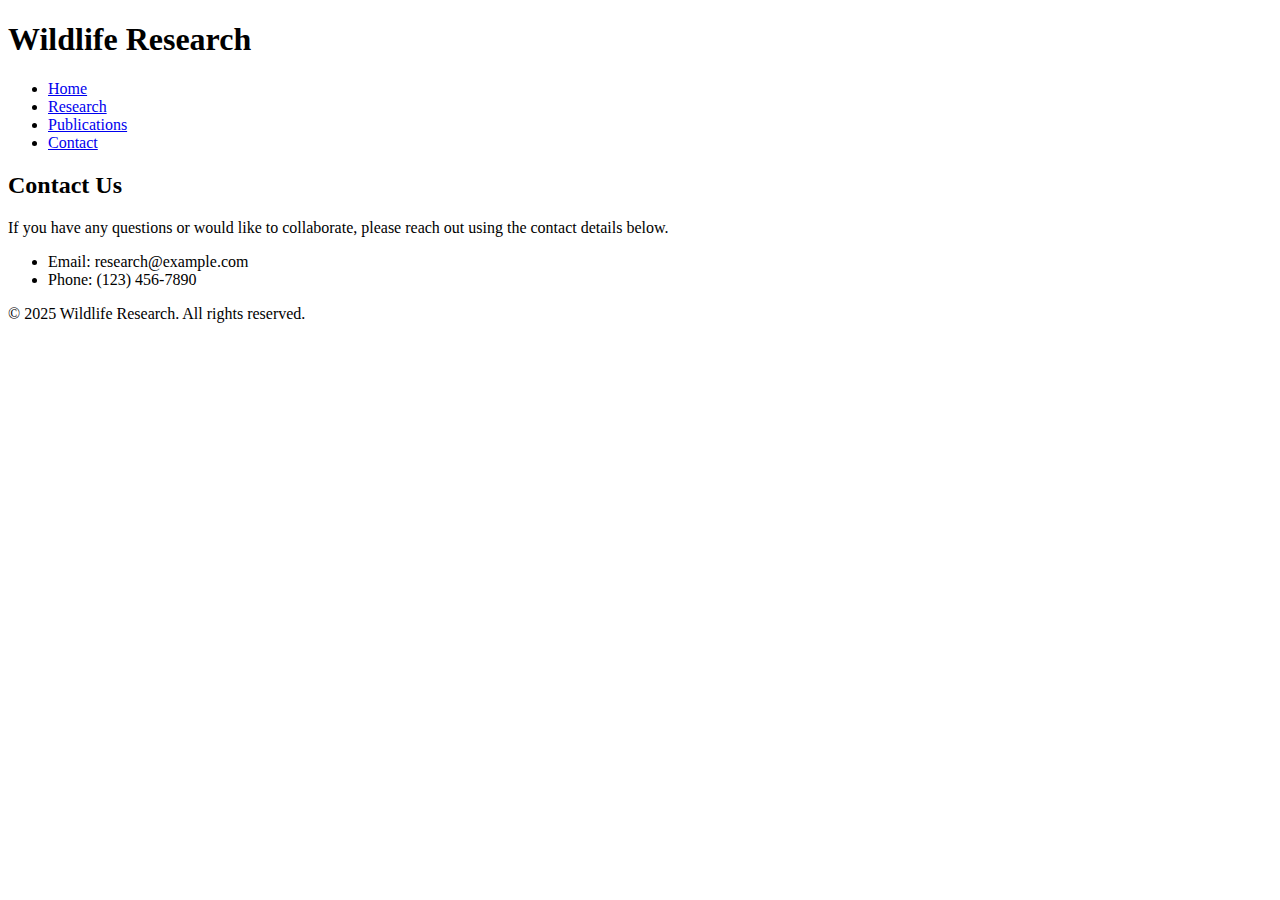
==== contact.html @ fbb15f0e "Create contact.html" ====
<!DOCTYPE html>
<html lang="en">
<head>
  <meta charset="UTF-8" />
  <meta name="viewport" content="width=device-width, initial-scale=1.0" />
  <title>Wildlife Research | Contact</title>
  <link rel="stylesheet" href="style.css" />
</head>
<body>
  <header>
    <h1>Wildlife Research</h1>
  </header>
  <nav>
    <ul>
      <li><a href="index.html">Home</a></li>
      <li><a href="research.html">Research</a></li>
      <li><a href="publications.html">Publications</a></li>
      <li><a href="contact.html" class="active">Contact</a></li>
    </ul>
  </nav>
  <main>
    <h2>Contact Us</h2>
    <p>
      If you have any questions or would like to collaborate, please reach out using the contact details below.
    </p>
    <ul>
      <li>Email: research@example.com</li>
      <li>Phone: (123) 456-7890</li>
    </ul>
  </main>
  <footer>
    <p>&copy; 2025 Wildlife Research. All rights reserved.</p>
  </footer>
</body>
</html>
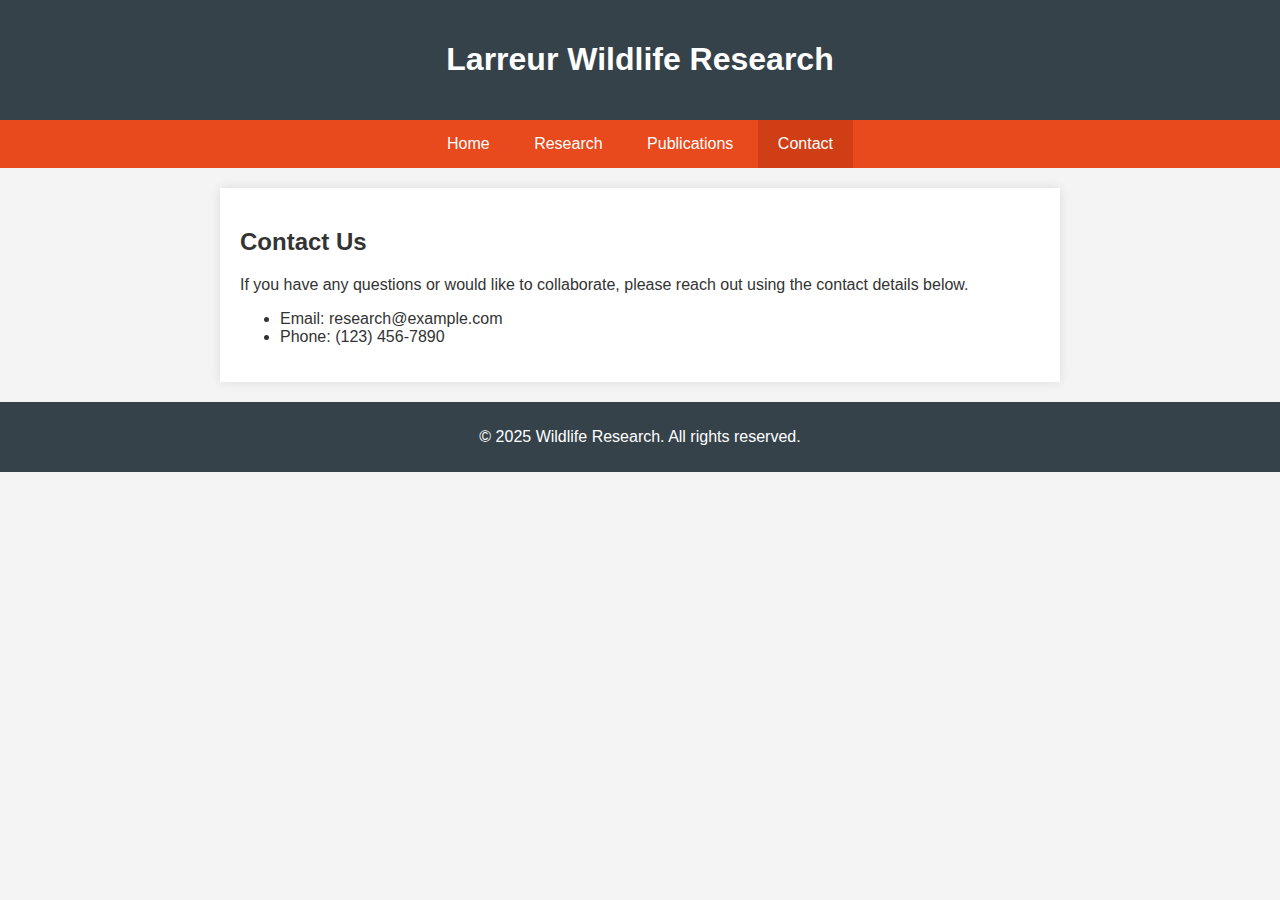
==== commit 1b713b20: "Update contact.html" ====
--- a/contact.html
+++ b/contact.html
@@ -3,12 +3,12 @@
 <head>
   <meta charset="UTF-8" />
   <meta name="viewport" content="width=device-width, initial-scale=1.0" />
-  <title>Wildlife Research | Contact</title>
+  <title>Larreur Wildlife Research | Contact</title>
   <link rel="stylesheet" href="style.css" />
 </head>
 <body>
   <header>
-    <h1>Wildlife Research</h1>
+    <h1>Larreur Wildlife Research</h1>
   </header>
   <nav>
     <ul>
--- a/style.css
+++ b/style.css
@@ -0,0 +1,58 @@
+/* General Styles */
+body {
+  font-family: Arial, sans-serif;
+  margin: 0;
+  padding: 0;
+  background: #f4f4f4;
+  color: #333;
+}
+
+/* Header */
+header {
+  background: #35424a;
+  color: #fff;
+  padding: 20px;
+  text-align: center;
+}
+
+/* Navigation */
+nav {
+  background: #e8491d;
+}
+nav ul {
+  list-style: none;
+  margin: 0;
+  padding: 0;
+  text-align: center;
+}
+nav ul li {
+  display: inline-block;
+}
+nav ul li a {
+  display: inline-block;
+  padding: 15px 20px;
+  color: #fff;
+  text-decoration: none;
+  font-size: 16px;
+}
+nav ul li a:hover,
+nav ul li a.active {
+  background: #cf3e15;
+}
+
+/* Main Content */
+main {
+  padding: 20px;
+  max-width: 800px;
+  margin: 20px auto;
+  background: #fff;
+  box-shadow: 0 0 10px rgba(0,0,0,0.1);
+}
+
+/* Footer */
+footer {
+  background: #35424a;
+  color: #fff;
+  text-align: center;
+  padding: 10px;
+}
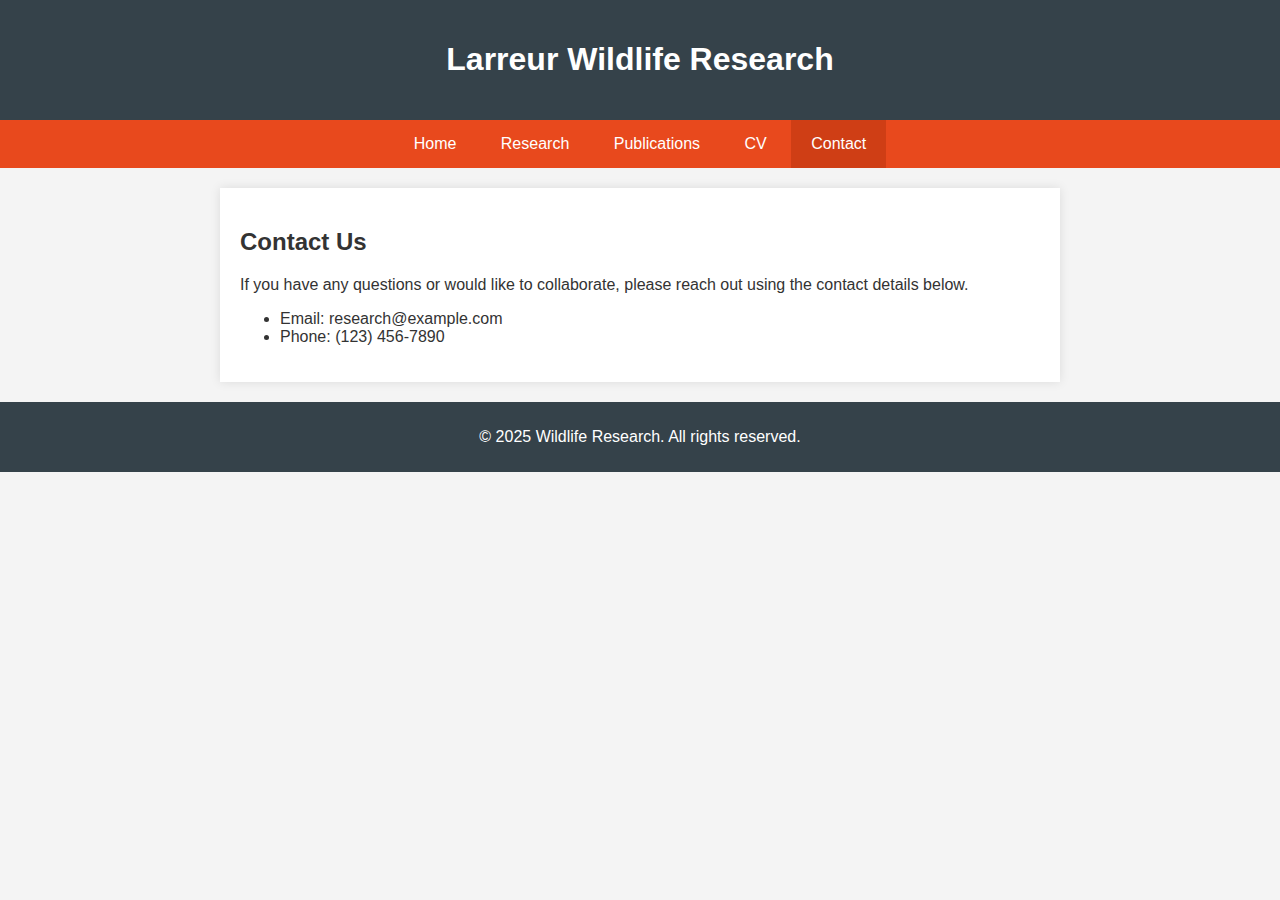
==== commit e136c71e: "Update contact.html" ====
--- a/contact.html
+++ b/contact.html
@@ -15,6 +15,7 @@
       <li><a href="index.html">Home</a></li>
       <li><a href="research.html">Research</a></li>
       <li><a href="publications.html">Publications</a></li>
+      <li><a href="CV.html">CV</a></li>
       <li><a href="contact.html" class="active">Contact</a></li>
     </ul>
   </nav>
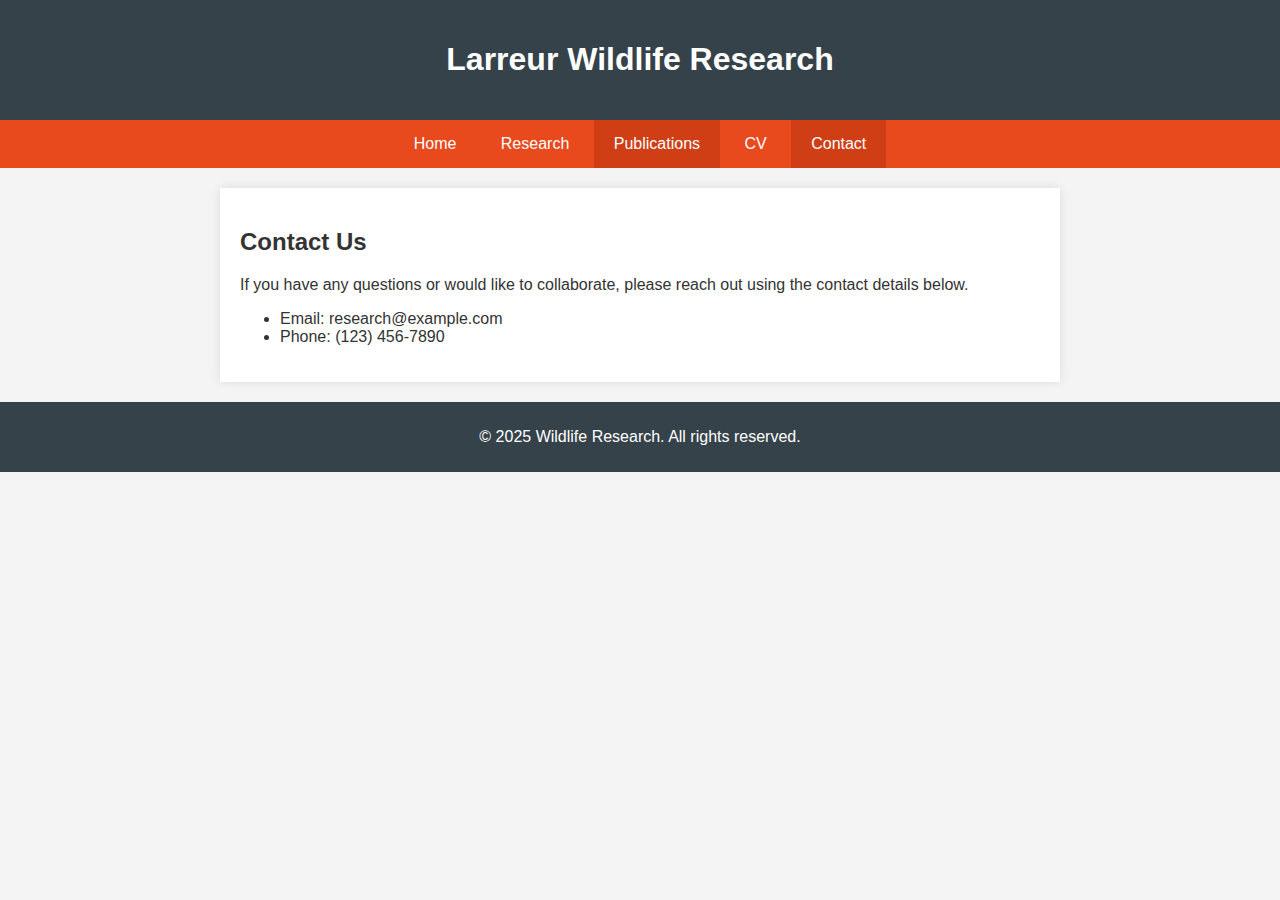
==== commit 9c8613ce: "Update contact.html" ====
--- a/contact.html
+++ b/contact.html
@@ -14,8 +14,8 @@
     <ul>
       <li><a href="index.html">Home</a></li>
       <li><a href="research.html">Research</a></li>
-      <li><a href="publications.html">Publications</a></li>
-      <li><a href="CV.html">CV</a></li>
+      <li><a href="https://scholar.google.com/citations?user=DZuX8FkAAAAJ&hl=en&oi=ao" class="active" target="_blank">Publications</a></li>
+      <li><a href="cv.html">CV</a></li>
       <li><a href="contact.html" class="active">Contact</a></li>
     </ul>
   </nav>
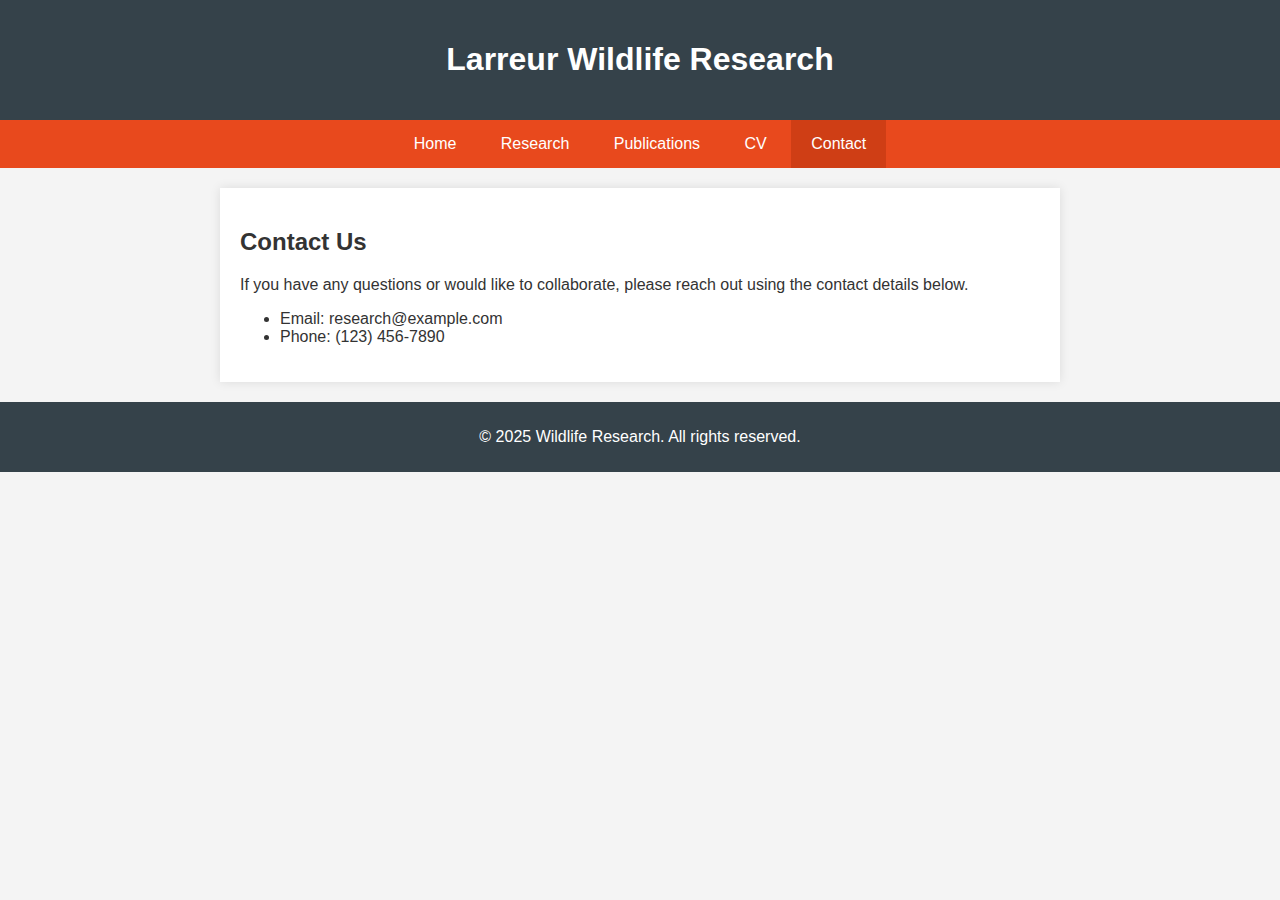
==== commit e6093949: "Update contact.html" ====
--- a/contact.html
+++ b/contact.html
@@ -14,7 +14,7 @@
     <ul>
       <li><a href="index.html">Home</a></li>
       <li><a href="research.html">Research</a></li>
-      <li><a href="https://scholar.google.com/citations?user=DZuX8FkAAAAJ&hl=en&oi=ao" class="active" target="_blank">Publications</a></li>
+      <li><a href="https://scholar.google.com/citations?user=DZuX8FkAAAAJ&hl=en&oi=ao" target="_blank">Publications</a></li>
       <li><a href="cv.html">CV</a></li>
       <li><a href="contact.html" class="active">Contact</a></li>
     </ul>
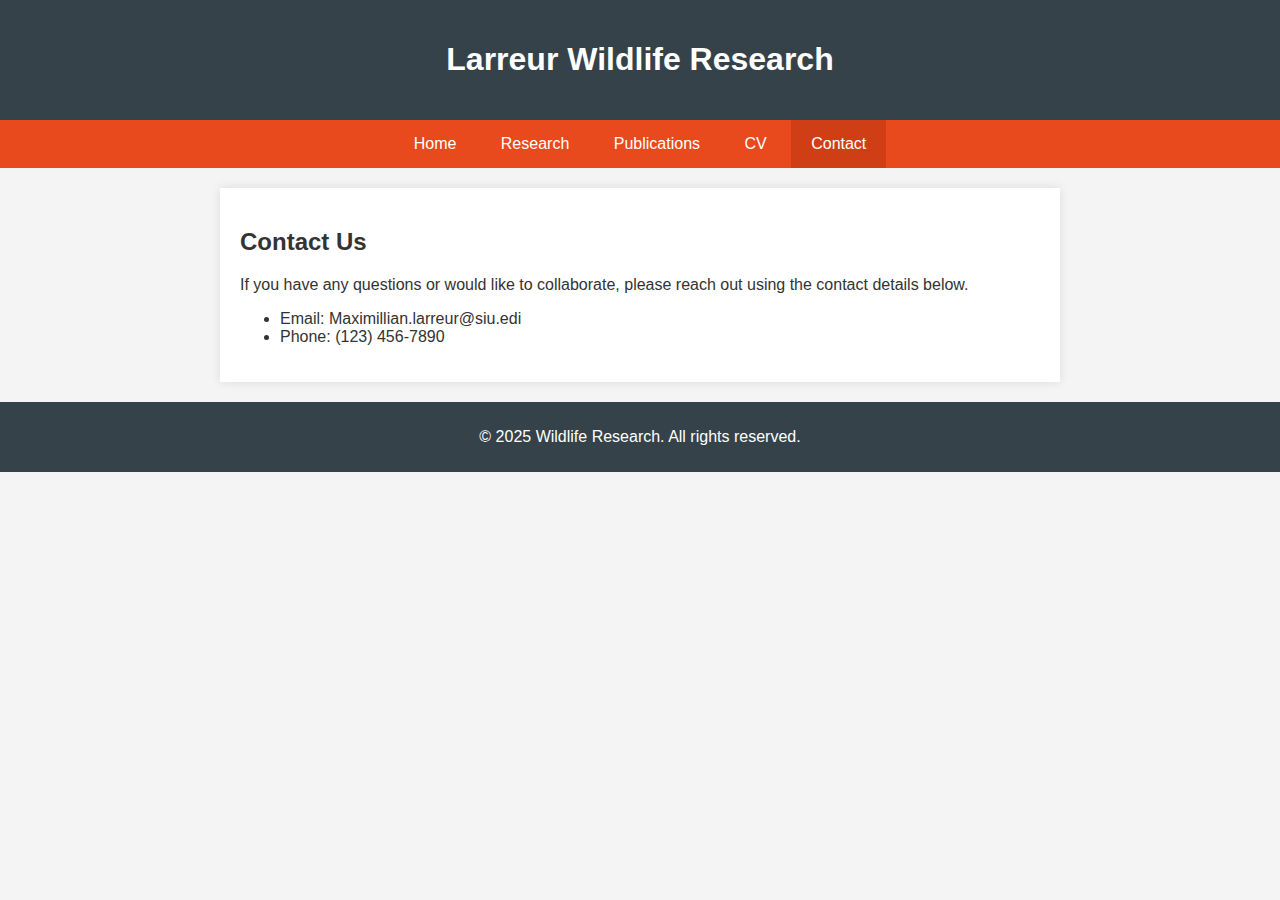
==== commit cc774564: "Update contact.html" ====
--- a/contact.html
+++ b/contact.html
@@ -25,7 +25,7 @@
       If you have any questions or would like to collaborate, please reach out using the contact details below.
     </p>
     <ul>
-      <li>Email: research@example.com</li>
+      <li>Email: Maximillian.larreur@siu.edi</li>
       <li>Phone: (123) 456-7890</li>
     </ul>
   </main>
--- a/style.css
+++ b/style.css
@@ -56,3 +56,54 @@
   text-align: center;
   padding: 10px;
 }
+
+/* Hero Section for Home Page */
+.hero {
+  position: relative;
+  height: 100vh;
+  background: url('image/RF_log.JPG') no-repeat center center/cover;
+  color: #fff;
+}
+
+/* Optional: Adjust navigation background in the hero section */
+.hero nav {
+  background: rgba(232, 73, 29, 0.8); /* Slightly transparent version of #e8491d */
+}
+
+/* Hero Content */
+.hero .hero-content {
+  position: absolute;
+  top: 50%;
+  left: 50%;
+  transform: translate(-50%, -50%);
+  text-align: center;
+  background: rgba(0, 0, 0, 0.4); /* Optional overlay for better text readability */
+  padding: 20px;
+  border-radius: 5px;
+}
+
+.hero .hero-content h1 {
+  font-size: 48px;
+  margin: 0 0 20px 0;
+}
+
+.hero .hero-content p {
+  font-size: 20px;
+  margin: 0 0 20px 0;
+}
+
+/* Call-to-Action Button */
+.hero .cta-button {
+  display: inline-block;
+  padding: 12px 25px;
+  background: #e8491d;
+  color: #fff;
+  text-decoration: none;
+  font-size: 18px;
+  border-radius: 5px;
+  transition: background 0.3s ease;
+}
+
+.hero .cta-button:hover {
+  background: #cf3e15;
+}
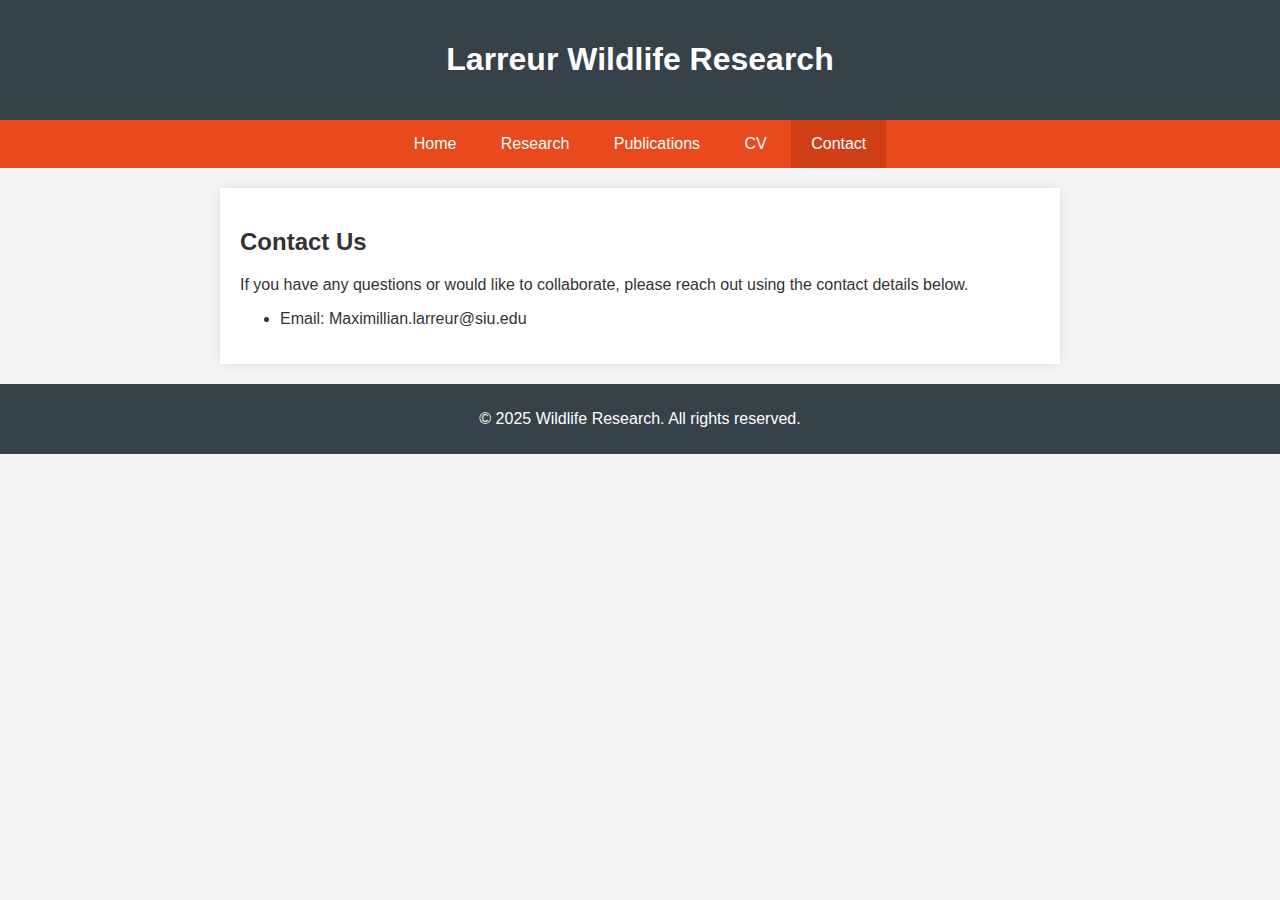
==== commit 589136ad: "Update contact.html" ====
--- a/contact.html
+++ b/contact.html
@@ -25,8 +25,7 @@
       If you have any questions or would like to collaborate, please reach out using the contact details below.
     </p>
     <ul>
-      <li>Email: Maximillian.larreur@siu.edi</li>
-      <li>Phone: (123) 456-7890</li>
+      <li>Email: Maximillian.larreur@siu.edu</li>
     </ul>
   </main>
   <footer>
--- a/style.css
+++ b/style.css
@@ -107,3 +107,32 @@
 .hero .cta-button:hover {
   background: #cf3e15;
 }
+
+/* About Me Section */
+.about-me {
+  display: flex;
+  align-items: center;
+  justify-content: center;
+  gap: 20px;
+  max-width: 800px;
+  margin: 20px auto;
+  background: #fff;
+  padding: 20px;
+  box-shadow: 0 0 10px rgba(0,0,0,0.1);
+}
+
+.about-text {
+  flex: 1;
+}
+
+.about-image {
+  flex: 1;
+  text-align: center;
+}
+
+.about-image img {
+  max-width: 100%;
+  height: auto;
+  border-radius: 5px;
+}
+
